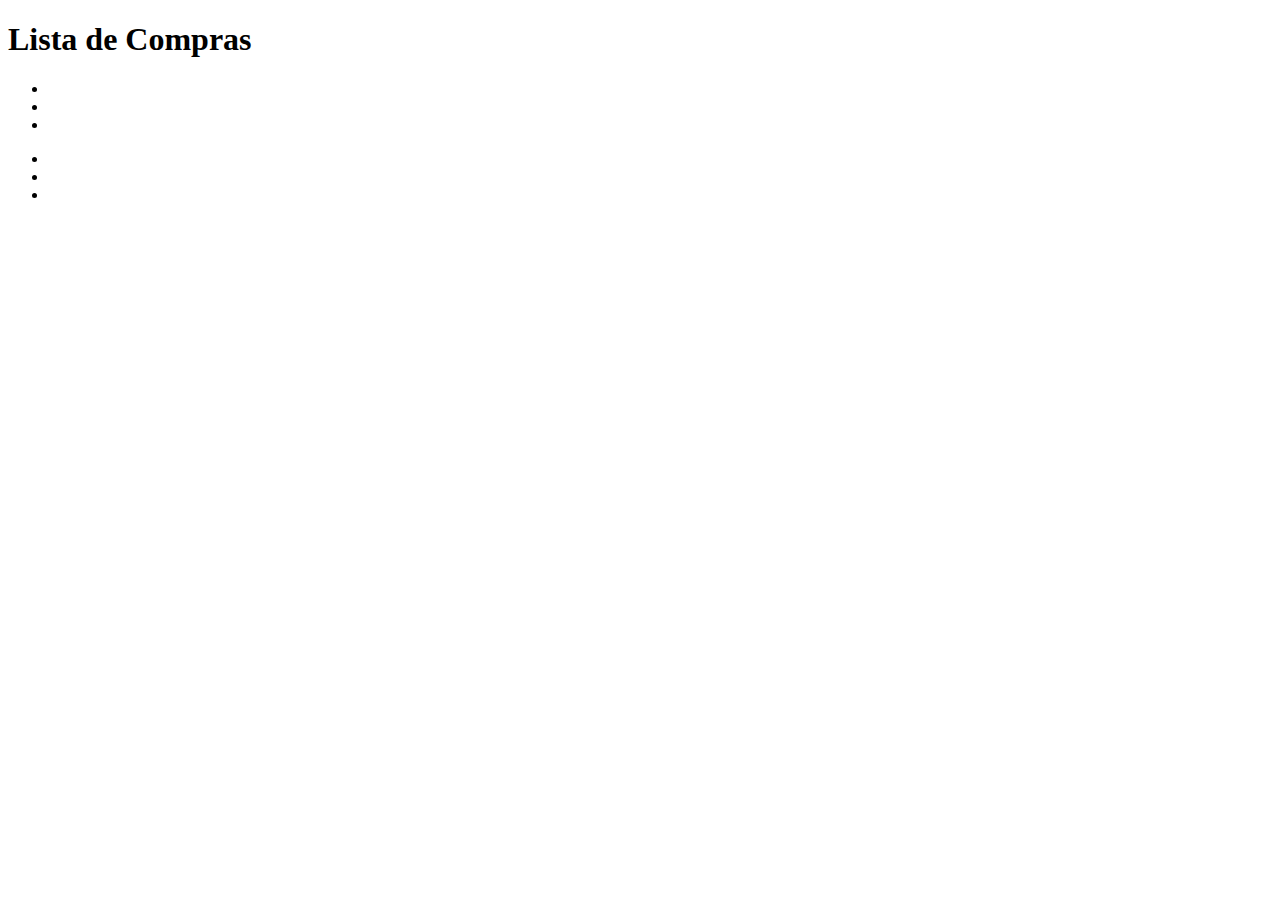
==== index.html @ 34b8df26 "main html skeleton" ====
<!DOCTYPE html>
<html lang="en">
  <head>
    <meta charset="UTF-8" />
    <meta http-equiv="X-UA-Compatible" content="IE=edge" />
    <meta name="viewport" content="width=device-width, initial-scale=1.0" />
    <link rel="shortcut icon" href="favicon.png" type="image/x-icon" />
    <title>Lista de Compra</title>
  </head>
  <body>
    <header class="header-menu">
      <h1 class="title">Lista de Compras</h1>
      <nav class="header-menu__options">
        <ul class="header-menu__options-list">
          <li class="header-menu__item"></li>
          <li class="header-menu__item"></li>
          <li class="header-menu__item"></li>
        </ul>
      </nav>
    </header>
    <main class="main-content">
      <section class="main-content__add-item">
        <div class="main-content__add-button"></div>
        <span class="main-content__items-purchased"> </span>
      </section>
      <section>
        <div class="main-content__list-container">
          <ul class="main-content__list">
            <li class="main-content__item"></li>
            <li class="main-content__item"></li>
            <li class="main-content__item"></li>
          </ul>
        </div>
      </section>
    </main>
  </body>
</html>
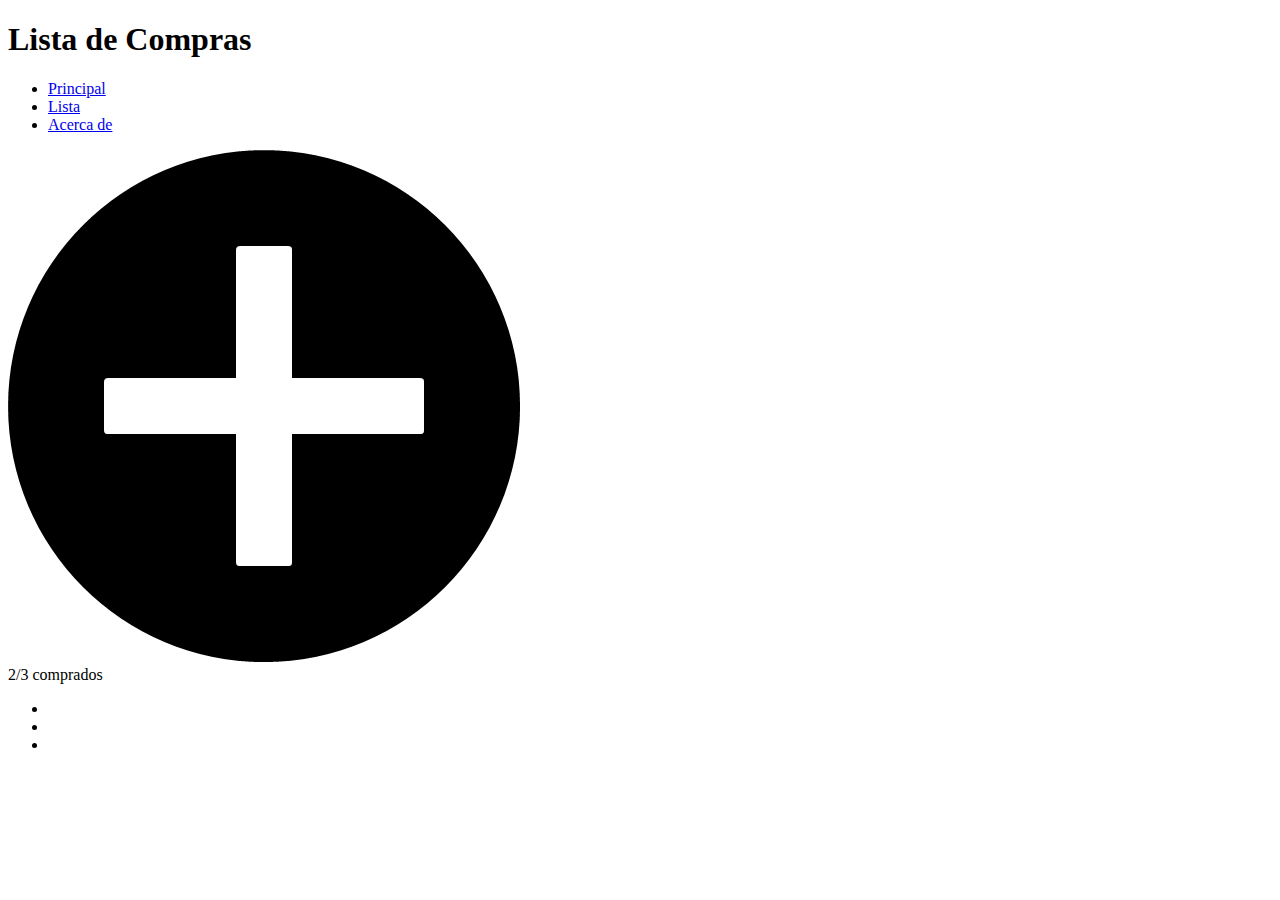
==== commit a22cc2ae: "add plus icon image, links for nav" ====
--- a/index.html
+++ b/index.html
@@ -5,6 +5,7 @@
     <meta http-equiv="X-UA-Compatible" content="IE=edge" />
     <meta name="viewport" content="width=device-width, initial-scale=1.0" />
     <link rel="shortcut icon" href="favicon.png" type="image/x-icon" />
+    <!-- <https://cdnjs.cloudflare.com/ajax/libs/font-awesome/6.1.1/sprites/brands.svg> -->
     <title>Lista de Compra</title>
   </head>
   <body>
@@ -12,16 +13,28 @@
       <h1 class="title">Lista de Compras</h1>
       <nav class="header-menu__options">
         <ul class="header-menu__options-list">
-          <li class="header-menu__item"></li>
-          <li class="header-menu__item"></li>
-          <li class="header-menu__item"></li>
+          <li class="header-menu__item">
+            <a href="#">Principal</a>
+          </li>
+          <li class="header-menu__item">
+            <a href="#">Lista</a>
+          </li>
+          <li class="header-menu__item">
+            <a href="#">Acerca de</a>
+          </li>
         </ul>
       </nav>
     </header>
     <main class="main-content">
       <section class="main-content__add-item">
-        <div class="main-content__add-button"></div>
-        <span class="main-content__items-purchased"> </span>
+        <div class="main-content__add-button">
+          <img
+            class="main-content__plus-sign"
+            src="./images/append+circle+create+new+plus+icon-1320196703952910924.png"
+            alt="plus icon"
+          />
+        </div>
+        <span class="main-content__items-purchased">2/3 comprados</span>
       </section>
       <section>
         <div class="main-content__list-container">
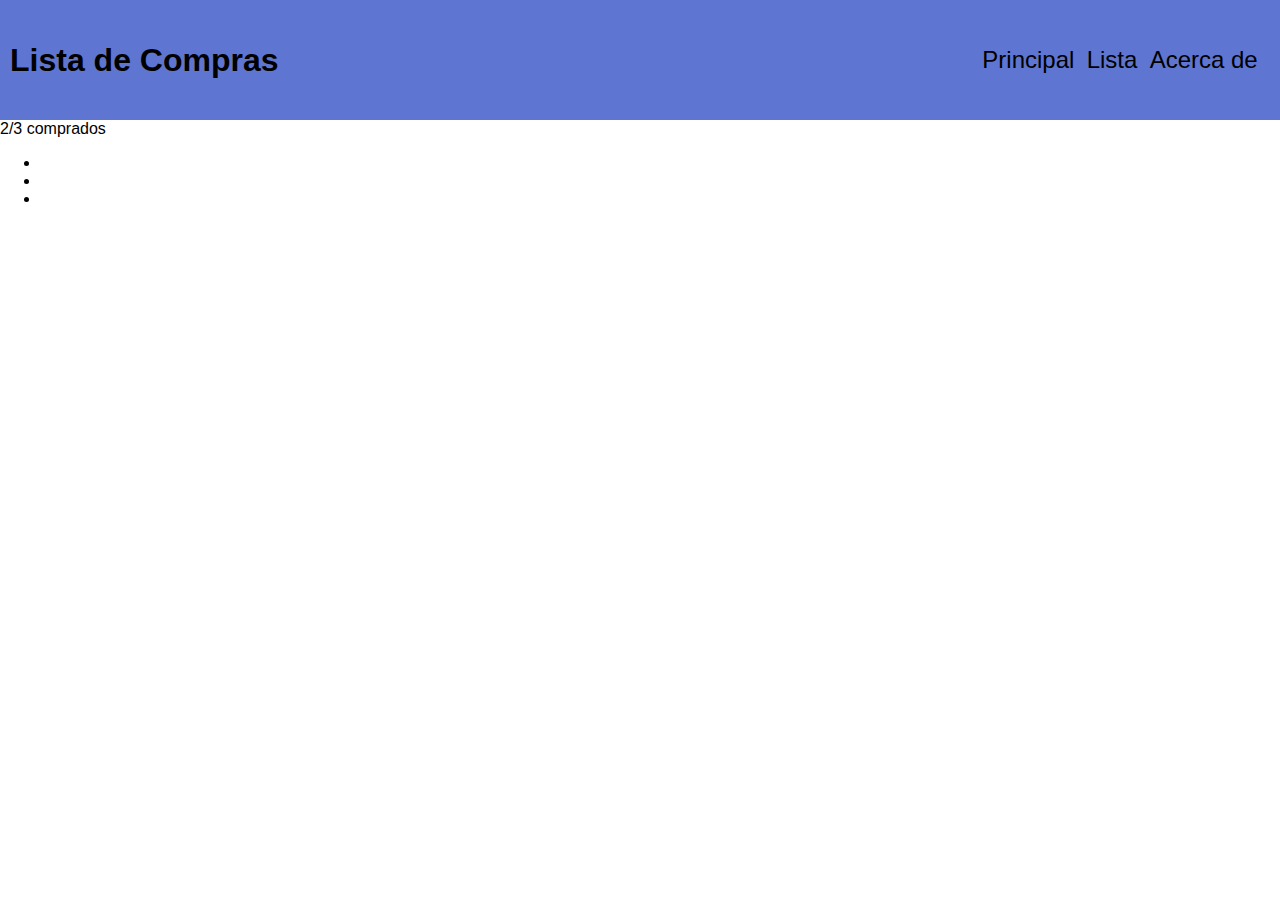
==== commit 56098328: "add icon on html, style header title and nav" ====
--- a/index.html
+++ b/index.html
@@ -5,6 +5,14 @@
     <meta http-equiv="X-UA-Compatible" content="IE=edge" />
     <meta name="viewport" content="width=device-width, initial-scale=1.0" />
     <link rel="shortcut icon" href="favicon.png" type="image/x-icon" />
+    <link
+      rel="stylesheet"
+      href="https://cdnjs.cloudflare.com/ajax/libs/font-awesome/6.1.1/css/all.min.css"
+      integrity="sha512-KfkfwYDsLkIlwQp6LFnl8zNdLGxu9YAA1QvwINks4PhcElQSvqcyVLLD9aMhXd13uQjoXtEKNosOWaZqXgel0g=="
+      crossorigin="anonymous"
+      referrerpolicy="no-referrer"
+    />
+    <link rel="stylesheet" href="./css/style.css" />
     <!-- <https://cdnjs.cloudflare.com/ajax/libs/font-awesome/6.1.1/sprites/brands.svg> -->
     <title>Lista de Compra</title>
   </head>
@@ -27,13 +35,9 @@
     </header>
     <main class="main-content">
       <section class="main-content__add-item">
-        <div class="main-content__add-button">
-          <img
-            class="main-content__plus-sign"
-            src="./images/append+circle+create+new+plus+icon-1320196703952910924.png"
-            alt="plus icon"
-          />
-        </div>
+        <span class="main-content__add-button">
+          <i class="fa-solid fa-circle-plus"></i>
+        </span>
         <span class="main-content__items-purchased">2/3 comprados</span>
       </section>
       <section>
--- a/css/style.css
+++ b/css/style.css
@@ -0,0 +1,57 @@
+:root {
+  --bluish-color: #5e75d1;
+  --dark-orange-color: #d96601;
+  --light-orange-color: #f48c28;
+}
+
+* {
+  box-sizing: border-box;
+}
+
+html {
+  font-family: Arial, Helvetica, sans-serif;
+}
+
+body {
+  margin: 0;
+}
+
+h1,
+h2,
+h3,
+h4,
+h5,
+h6 {
+  margin: 0;
+}
+
+.header-menu {
+  background-color: var(--bluish-color);
+  display: flex;
+  justify-content: space-between;
+  padding: 30px 10px;
+}
+
+.title {
+  align-self: center;
+}
+
+.header-menu__options {
+  display: flex;
+  justify-content: space-evenly;
+}
+
+.header-menu__options-list {
+  padding: 0;
+  list-style-type: none;
+  display: flex;
+  justify-content: space-evenly;
+  width: 300px;
+}
+
+a {
+  text-decoration: none;
+  color: #000;
+  font-size: 1.5rem;
+  font-weight: lighter;
+}
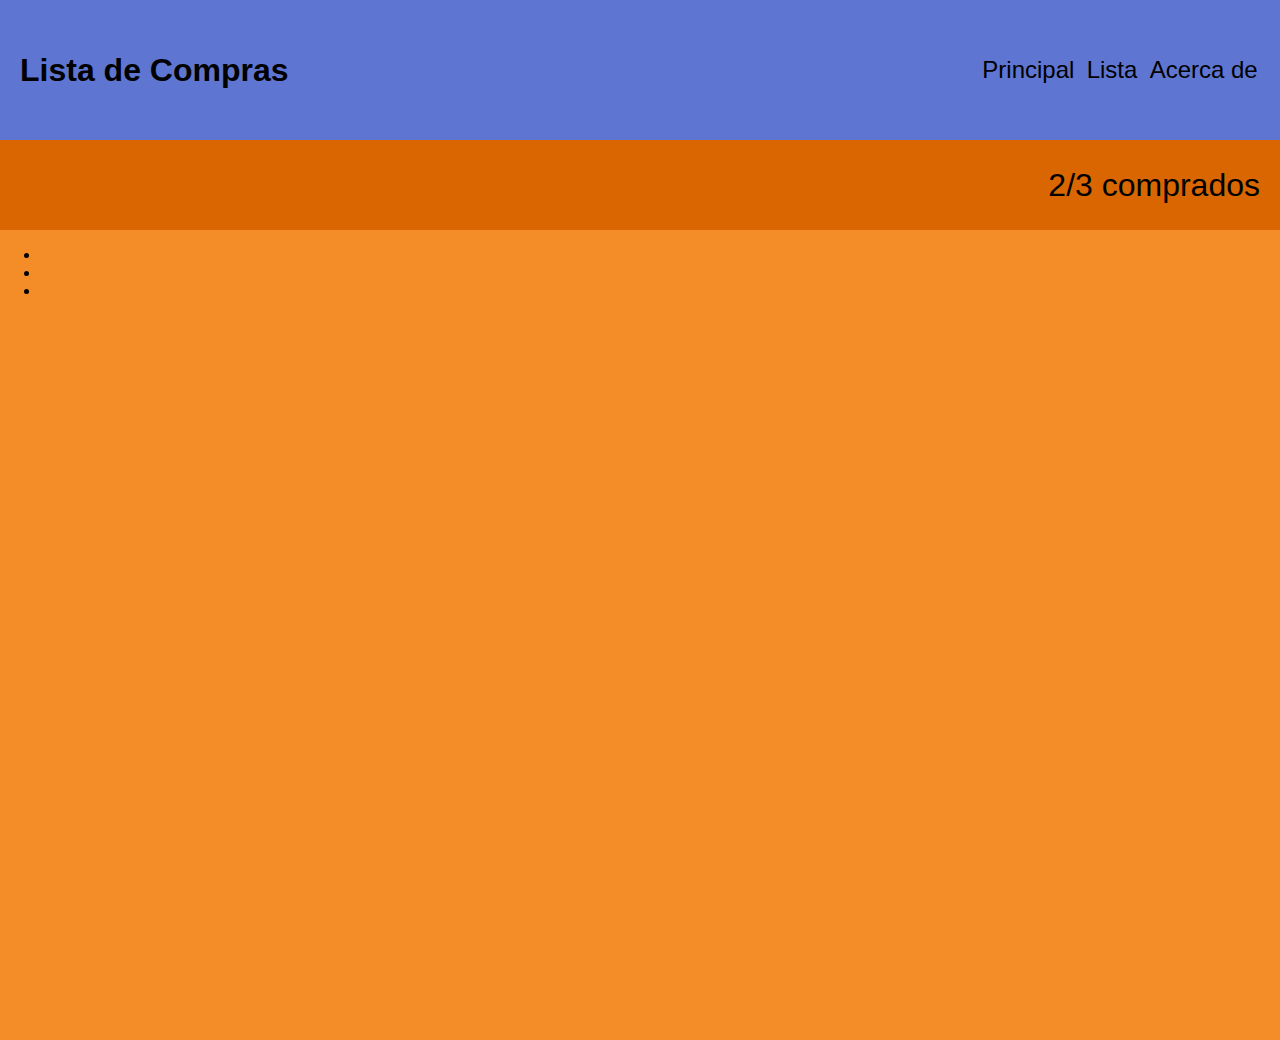
==== commit 96d85a4c: "change elements class names in html, add styles for body and 2n section on main" ====
--- a/index.html
+++ b/index.html
@@ -40,8 +40,8 @@
         </span>
         <span class="main-content__items-purchased">2/3 comprados</span>
       </section>
-      <section>
-        <div class="main-content__list-container">
+      <section class="main-content__list-container">
+        <div>
           <ul class="main-content__list">
             <li class="main-content__item"></li>
             <li class="main-content__item"></li>
--- a/css/style.css
+++ b/css/style.css
@@ -10,10 +10,12 @@
 
 html {
   font-family: Arial, Helvetica, sans-serif;
+  height: 100%;
 }
 
 body {
   margin: 0;
+  height: 100vh;
 }
 
 h1,
@@ -29,11 +31,12 @@
   background-color: var(--bluish-color);
   display: flex;
   justify-content: space-between;
-  padding: 30px 10px;
+  padding: 40px 10px;
 }
 
 .title {
   align-self: center;
+  padding: 0 10px;
 }
 
 .header-menu__options {
@@ -49,6 +52,42 @@
   width: 300px;
 }
 
+.main-content {
+  height: 100%;
+  display: flex;
+  flex-direction: column;
+}
+
+.main-content__add-item {
+  background-color: var(--dark-orange-color);
+  display: flex;
+  justify-content: space-between;
+  padding: 20px 20px;
+  align-items: center;
+}
+
+.main-content__add-button {
+  display: flex;
+  justify-content: center;
+  align-items: center;
+  height: 50px;
+  width: 50px;
+}
+
+.fa-solid.fa-circle-plus {
+  font-size: 3rem;
+}
+
+.main-content__items-purchased {
+  align-self: center;
+  font-size: 2rem;
+}
+
+.main-content__list-container {
+  background-color: var(--light-orange-color);
+  height: 100%;
+}
+
 a {
   text-decoration: none;
   color: #000;
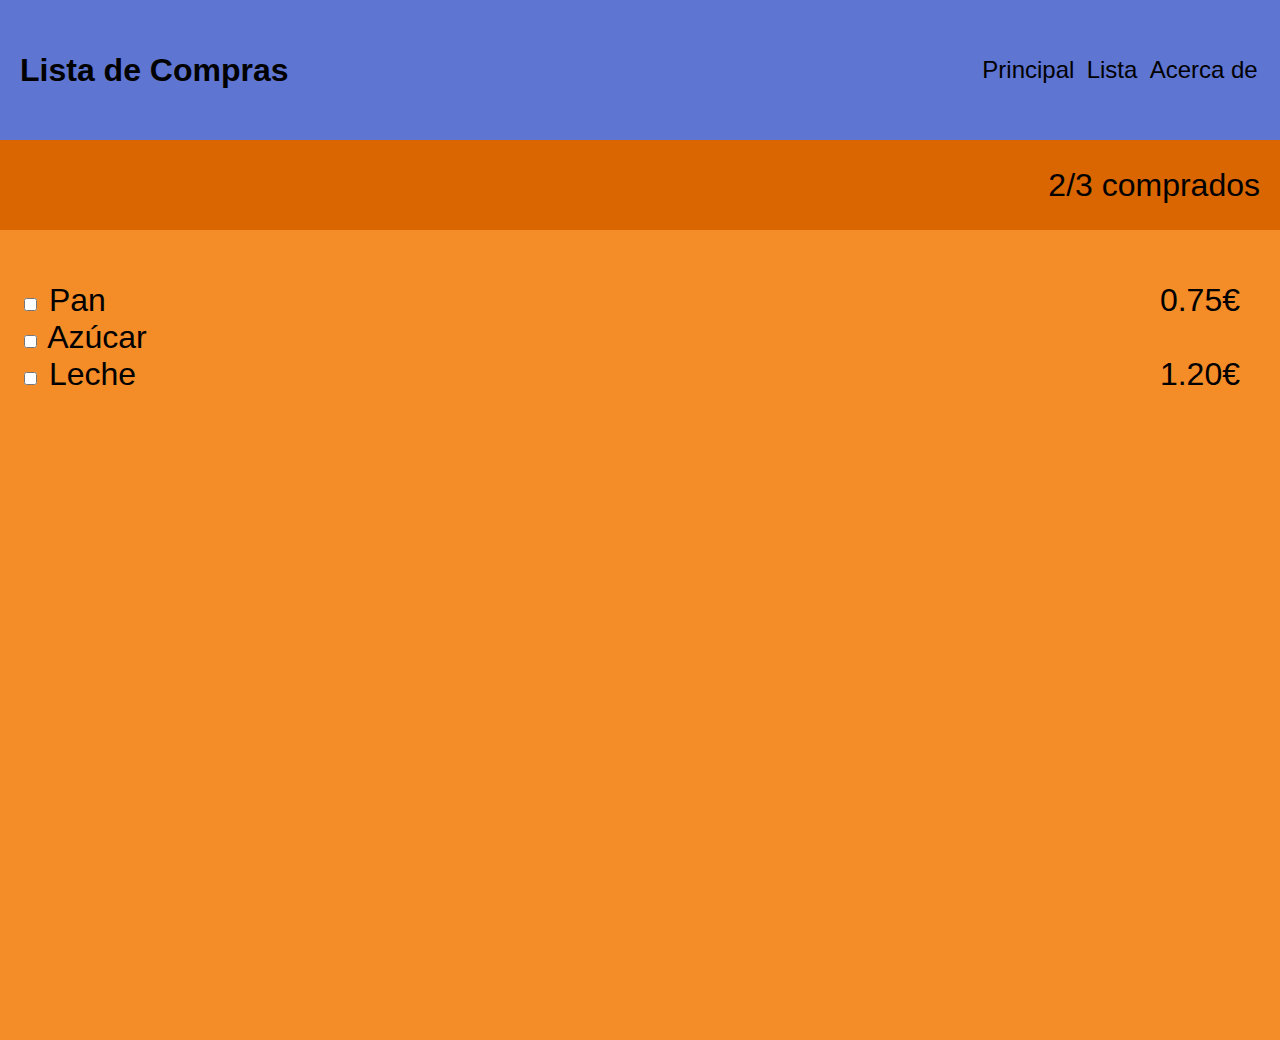
==== commit 555c6acd: "organize list checkbox, item name, price, x inside div in html, style items list" ====
--- a/index.html
+++ b/index.html
@@ -43,9 +43,36 @@
       <section class="main-content__list-container">
         <div>
           <ul class="main-content__list">
-            <li class="main-content__item"></li>
-            <li class="main-content__item"></li>
-            <li class="main-content__item"></li>
+            <li class="main-content__item">
+              <div class="list-item">
+                <input type="checkbox" name="item1" id="item1" />
+                <label for="item1">Pan</label>
+              </div>
+              <div class="list-price">
+                <span class="price">0.75€</span>
+                <i class="fa-solid fa-x"></i>
+              </div>
+            </li>
+            <li class="main-content__item">
+              <div class="list-item">
+                <input type="checkbox" name="item1" id="item1" />
+                <label for="item1">Azúcar</label>
+              </div>
+              <div class="list-price">
+                <span class="price"></span>
+                <i class="fa-solid fa-x"></i>
+              </div>
+            </li>
+            <li class="main-content__item">
+              <div class="list-item">
+                <input type="checkbox" name="item1" id="item1" />
+                <label for="item1">Leche</label>
+              </div>
+              <div class="list-price">
+                <span class="price">1.20€</span>
+                <i class="fa-solid fa-x"></i>
+              </div>
+            </li>
           </ul>
         </div>
       </section>
--- a/css/style.css
+++ b/css/style.css
@@ -88,6 +88,27 @@
   height: 100%;
 }
 
+.main-content__list {
+  padding: 0;
+  list-style-type: none;
+  display: flex;
+  flex-direction: column;
+  justify-content: space-evenly;
+  width: 100%;
+  padding: 20px;
+  font-size: 2rem;
+}
+
+.main-content__item {
+  display: flex;
+  flex-direction: row;
+  justify-content: space-between;
+}
+
+.price {
+  padding-right: 20px;
+}
+
 a {
   text-decoration: none;
   color: #000;
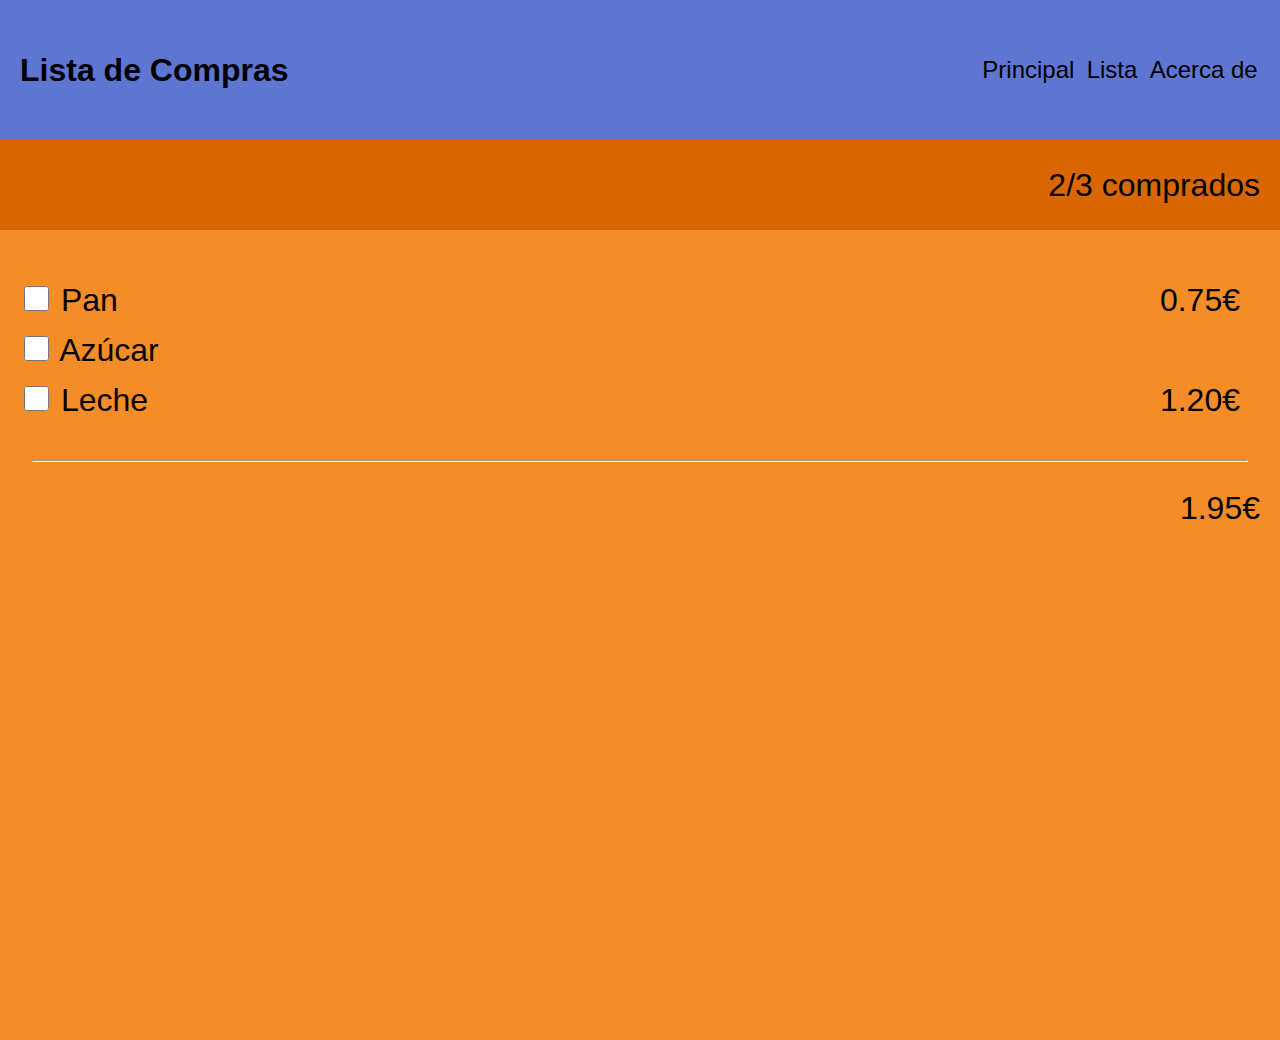
==== commit 0f09178a: "add line and total price and its styles" ====
--- a/index.html
+++ b/index.html
@@ -75,6 +75,8 @@
             </li>
           </ul>
         </div>
+        <hr />
+        <div class="total-price"><span>1.95€</span></div>
       </section>
     </main>
   </body>
--- a/css/style.css
+++ b/css/style.css
@@ -89,7 +89,6 @@
 }
 
 .main-content__list {
-  padding: 0;
   list-style-type: none;
   display: flex;
   flex-direction: column;
@@ -97,16 +96,31 @@
   width: 100%;
   padding: 20px;
   font-size: 2rem;
+  margin-bottom: 0;
 }
 
 .main-content__item {
   display: flex;
   flex-direction: row;
   justify-content: space-between;
+  height: 50px;
 }
 
 .price {
   padding-right: 20px;
+}
+
+.total-price {
+  display: flex;
+  flex-direction: row;
+  justify-content: flex-end;
+  padding: 20px;
+  font-size: 2rem;
+}
+
+[type="checkbox"] {
+  width: 25px;
+  height: 25px;
 }
 
 a {
@@ -115,3 +129,7 @@
   font-size: 1.5rem;
   font-weight: lighter;
 }
+
+hr {
+  width: 95%;
+}
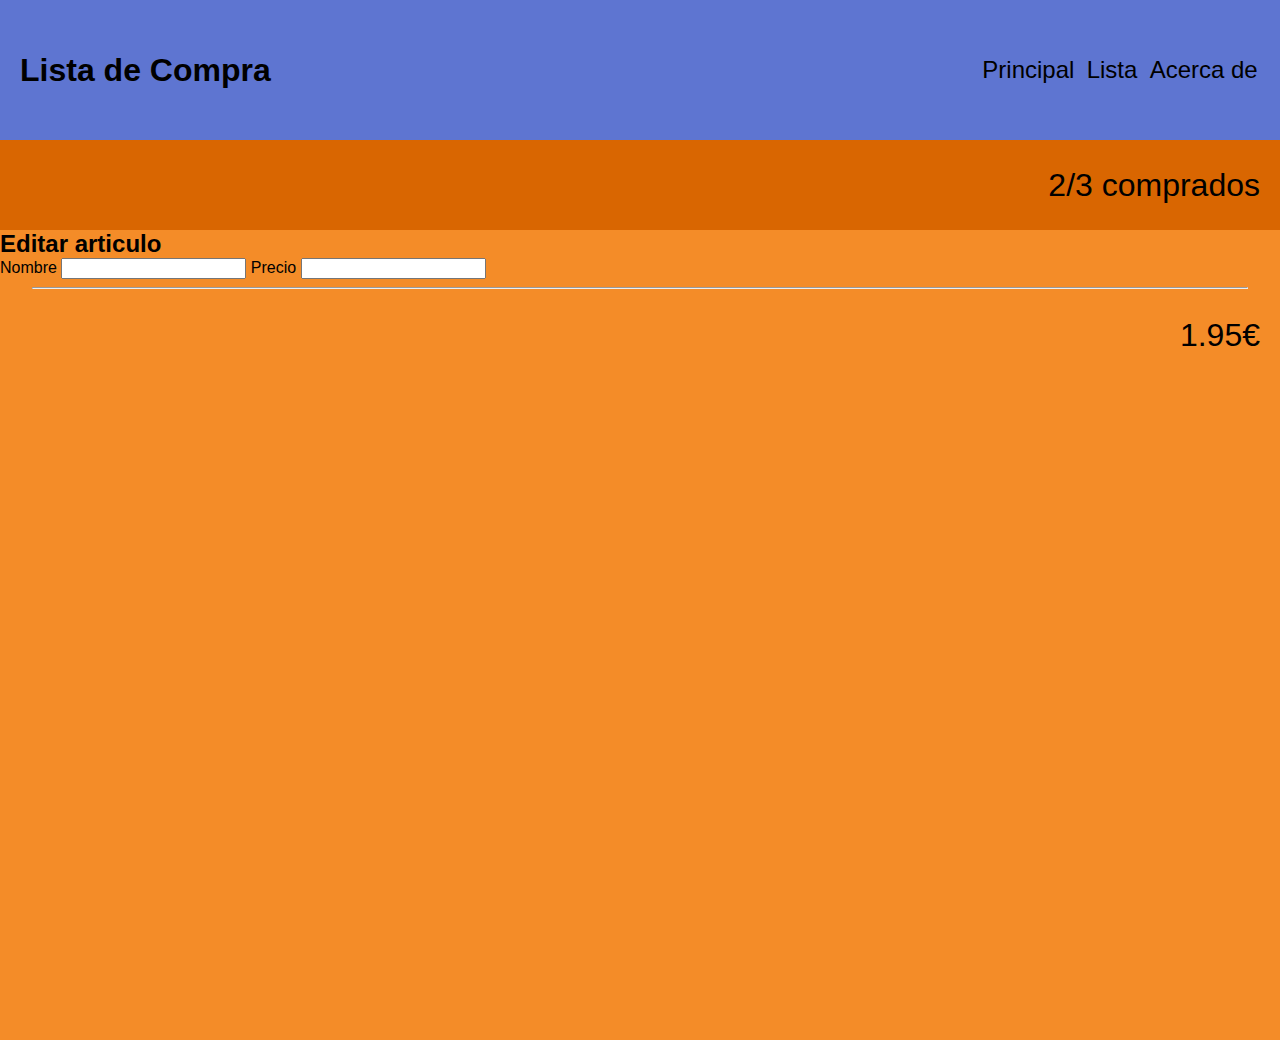
==== commit 032ececb: "create article html and texts" ====
--- a/index.html
+++ b/index.html
@@ -14,11 +14,11 @@
     />
     <link rel="stylesheet" href="./css/style.css" />
     <!-- <https://cdnjs.cloudflare.com/ajax/libs/font-awesome/6.1.1/sprites/brands.svg> -->
-    <title>Lista de Compra</title>
+    <title>Artículo</title>
   </head>
   <body>
     <header class="header-menu">
-      <h1 class="title">Lista de Compras</h1>
+      <h1 class="title">Lista de Compra</h1>
       <nav class="header-menu__options">
         <ul class="header-menu__options-list">
           <li class="header-menu__item">
@@ -36,45 +36,18 @@
     <main class="main-content">
       <section class="main-content__add-item">
         <span class="main-content__add-button">
-          <i class="fa-solid fa-circle-plus"></i>
+          <i class="fa-solid fa-circle-minus"></i>
         </span>
         <span class="main-content__items-purchased">2/3 comprados</span>
       </section>
       <section class="main-content__list-container">
-        <div>
-          <ul class="main-content__list">
-            <li class="main-content__item">
-              <div class="list-item">
-                <input type="checkbox" name="item1" id="item1" />
-                <label for="item1">Pan</label>
-              </div>
-              <div class="list-price">
-                <span class="price">0.75€</span>
-                <i class="fa-solid fa-x"></i>
-              </div>
-            </li>
-            <li class="main-content__item">
-              <div class="list-item">
-                <input type="checkbox" name="item1" id="item1" />
-                <label for="item1">Azúcar</label>
-              </div>
-              <div class="list-price">
-                <span class="price"></span>
-                <i class="fa-solid fa-x"></i>
-              </div>
-            </li>
-            <li class="main-content__item">
-              <div class="list-item">
-                <input type="checkbox" name="item1" id="item1" />
-                <label for="item1">Leche</label>
-              </div>
-              <div class="list-price">
-                <span class="price">1.20€</span>
-                <i class="fa-solid fa-x"></i>
-              </div>
-            </li>
-          </ul>
-        </div>
+        <form class="edit-article">
+          <h2>Editar articulo</h2>
+          <label for="article-name">Nombre</label>
+          <input type="text" name="article-name" id="article-name" />
+          <label for="article-price">Precio</label>
+          <input type="text" name="article-price" id="article-price" />
+        </form>
         <hr />
         <div class="total-price"><span>1.95€</span></div>
       </section>
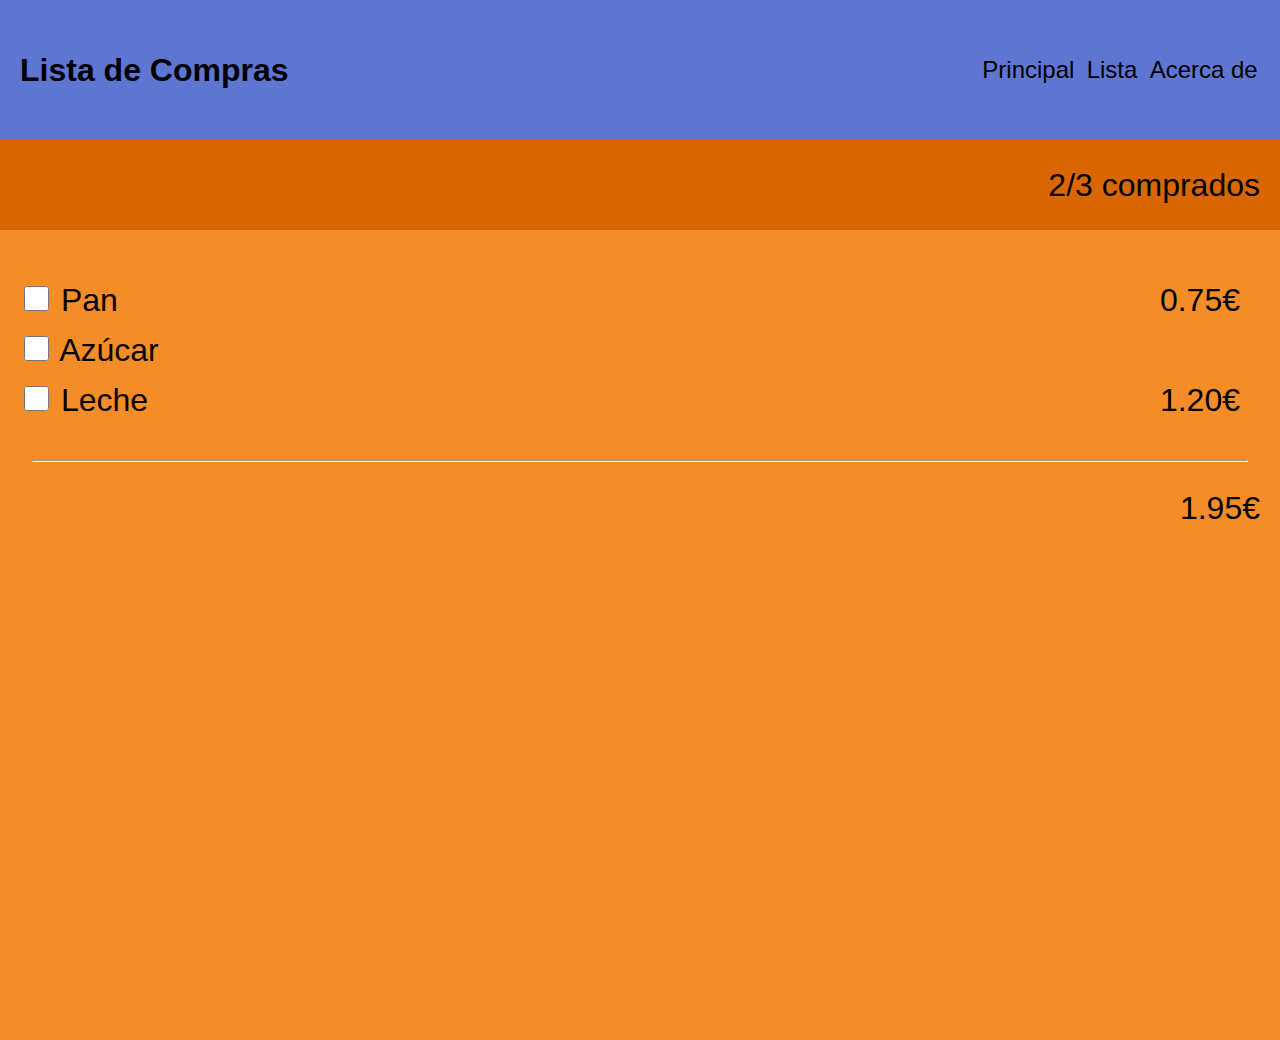
==== commit c5e8e4eb: "add button and styles, rename files like originally" ====
--- a/index.html
+++ b/index.html
@@ -14,11 +14,11 @@
     />
     <link rel="stylesheet" href="./css/style.css" />
     <!-- <https://cdnjs.cloudflare.com/ajax/libs/font-awesome/6.1.1/sprites/brands.svg> -->
-    <title>Artículo</title>
+    <title>Lista de Compra</title>
   </head>
   <body>
     <header class="header-menu">
-      <h1 class="title">Lista de Compra</h1>
+      <h1 class="title">Lista de Compras</h1>
       <nav class="header-menu__options">
         <ul class="header-menu__options-list">
           <li class="header-menu__item">
@@ -36,18 +36,45 @@
     <main class="main-content">
       <section class="main-content__add-item">
         <span class="main-content__add-button">
-          <i class="fa-solid fa-circle-minus"></i>
+          <i class="fa-solid fa-circle-plus"></i>
         </span>
         <span class="main-content__items-purchased">2/3 comprados</span>
       </section>
       <section class="main-content__list-container">
-        <form class="edit-article">
-          <h2>Editar articulo</h2>
-          <label for="article-name">Nombre</label>
-          <input type="text" name="article-name" id="article-name" />
-          <label for="article-price">Precio</label>
-          <input type="text" name="article-price" id="article-price" />
-        </form>
+        <div>
+          <ul class="main-content__list">
+            <li class="main-content__item">
+              <div class="list-item">
+                <input type="checkbox" name="item1" id="item1" />
+                <label for="item1">Pan</label>
+              </div>
+              <div class="list-price">
+                <span class="price">0.75€</span>
+                <i class="fa-solid fa-x"></i>
+              </div>
+            </li>
+            <li class="main-content__item">
+              <div class="list-item">
+                <input type="checkbox" name="item1" id="item1" />
+                <label for="item1">Azúcar</label>
+              </div>
+              <div class="list-price">
+                <span class="price"></span>
+                <i class="fa-solid fa-x"></i>
+              </div>
+            </li>
+            <li class="main-content__item">
+              <div class="list-item">
+                <input type="checkbox" name="item1" id="item1" />
+                <label for="item1">Leche</label>
+              </div>
+              <div class="list-price">
+                <span class="price">1.20€</span>
+                <i class="fa-solid fa-x"></i>
+              </div>
+            </li>
+          </ul>
+        </div>
         <hr />
         <div class="total-price"><span>1.95€</span></div>
       </section>
